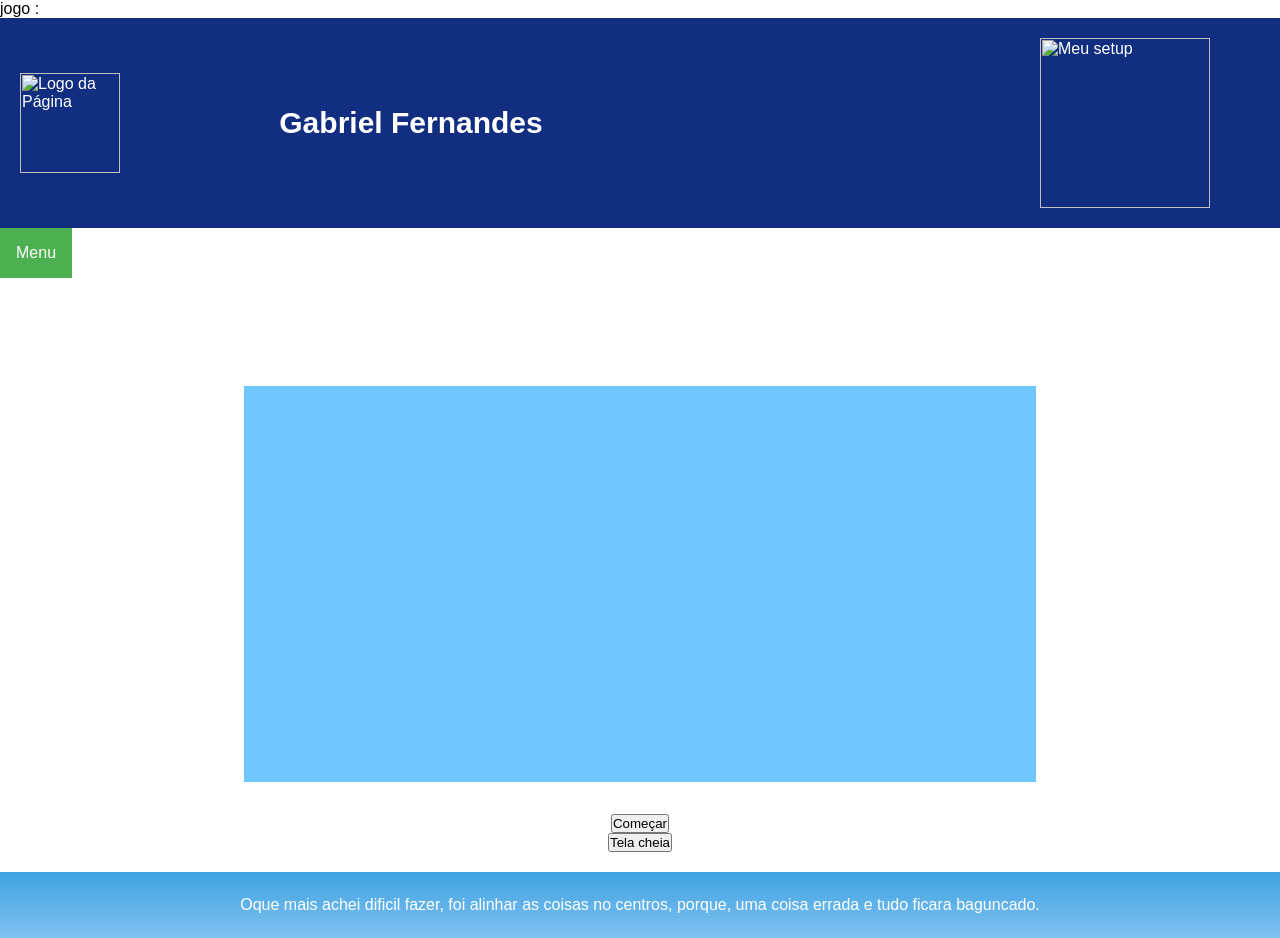
==== jogo.html @ 4b05eba8 "534543" ====
jogo : 
<!DOCTYPE html>
<html lang="pt-br">
<head>
<meta charset="UTF-8">
<meta name="viewport" content="width=device-width, initial-scale=1.0">
<title>Home | Nossa Escola</title>
<link rel="stylesheet" href="style.css">
</head>
<body>
<!--header é a parte do cabeçalho do site, é o topo da página-->
<header class="cabecalho-itens">
<img class="cabecalho-imagem" src="trabalho 0.2.jfif" alt="Logo da Página">
<h1 class="titulo_site">Gabriel Fernandes</h1>
<div class="sociais">
    <img class="setup" src="setup 1.jfif" alt="Meu setup">
</div>
</header>
<div class="dropdown">
  <button class="dropbtn">Menu</button>
  <div class="dropdown-content">
  <a href="amigos.html">Amigos</a>
  <a href="sobre.html">Sobre mim</a>
  <a href="melhor.html">Melhor video</a>
  <a href="jogo.html">Jogo</a>
  </div>
</div>


<!-- CONTEÚDO PRINCIPAL DO JOGO -->


<section id="meu-jogo">

    <h1>Meu Jogo de Plataforma</h1>

    <!-- INFORMAÇÕES DO JOGO -->
    <div id="game-info">
        <span>Moedas: <b id="coin-count">0</b></span>
        <span>Vidas: <b id="live-count">3</b></span>
        <span>Fase: <b id="level-count">1</b></span>
    </div>

    <!-- ÁREA ONDE O JOGO É DESENHADO -->
    <div id="game-container">

        <canvas id="gameCanvas" width="800" height="400"></canvas>

        <!-- TELA DE INÍCIO E FIM -->
        <div id="game-screen-overlay">
            <h2 id="overlay-text">Pronto para jogar?</h2>
            <button id="restart-btn">Começar</button>
        </div>

    </div>

    <!-- BOTÃO DE TELA CHEIA -->
    <button id="fullscreen-btn">Tela cheia</button>

</section>




<!--Seção rodapé é a parte final da paragrafo 3 da página-->
<footer class="escola">

    



<p></p>
<p>Oque mais achei dificil fazer, foi alinhar as coisas no centros, porque, uma coisa errada e tudo ficara baguncado.</p>
<p> </p>
</footer>
</body>
</html>

<script src="script.js"></script>
---- style.css ----
*{
margin: 0;
padding: 0;
box-sizing: border-box;
}
body{
font-family: "Poppins", sans-serif;
}
header{
background-color: #112E81;
color: white;
width: 100%;
padding: 20px;
}
.cabecalho-itens{
    display: flex;
    align-items: center;
    justify-content: space-between;
}
.cabecalho-imagem{
    width: 100px;
    height: auto;
}
.titulo_site{
    flex: 1;
    text-align: center;
    font-size: 30px;
}
.sociais{
display: flex;
justify-content: flex-end;
width: 45%;
padding-right: 50px;
}
.setup{
    width: 170px;
    height: auto;
}
.banner1{
display: flex;
justify-content: center;
}
.estudante_titulo{
padding: 50px;
text-align: center;

}
.estudante-nome{
text-align: center;
}
.estudante-imagem{
width: 120px;
}
.estudante-icone{
width: 38px;
padding: 4px 8px;
}
.estudante{
    background-color: #192eb8;
    padding: 24px 0;
}

.estudante.div{
text-align: center;
padding: 24px 0;
}
.estudantes_todos{
display: flex;
justify-content: space-around;
}
.escola{
background-image: linear-gradient(#40A2E3,#7FC2EF);
color: white;
display: flex;
justify-content:center;
padding: 24px 0;
text-align:center;
display:block;
}
.escola-titulo{
padding: 50px;
text-align: center;
}
.logo_rodape{
height: 80px;
padding: 12px 0;

}

.link{
color: #ffffff;
text-decoration: none;
}
.mapa {
    display: flex;
    justify-content: center; 
    align-items: center;
    padding: 40px;
    width: 100%;
}

.mapa iframe {
    max-width: 100%;
}

.titulo-video {
    font-family: 'Segoe UI', Tahoma, Geneva, Verdana, sans-serif;
    font-size: 20px;
    font-weight: bold;
    color: #333333;
    text-align: center;
    margin-bottom: 15px;
}

.container-video {
    display: flex;
    flex-direction: column;
    align-items: center;
    width: 100%;
}

.dropbtn {
  background-color: #4CAF50;
  color: white;
  padding: 16px;
  font-size: 16px;
  border: none;
  cursor: pointer;
}

.dropdown {
  position: relative;
}

.dropdown-content {
  display: none;
  position: absolute;
  background-color: #f9f9f9;
  min-width: 200px;
  box-shadow: 0px 8px 16px 0px rgba(0,0,0,0.2);
}

.dropdown-content a {
  color: black;
  padding: 12px 16px;
  text-decoration: none;
  display: block;
}

.dropdown-content a:hover {
  background-color: #f1f1f1;
}

.dropdown:hover .dropdown-content {
  display: block;
}

.dropdown:hover .dropbtn {
  background-color: #3e8e41;
}

/* ================================= */
/* ESTILO PRINCIPAL DO JOGO */
/* ================================= */

#meu-jogo {
    width: 100%;
    padding: 20px;
    text-align: center;
    color: white;
}

#meu-jogo h1 {
    margin-bottom: 20px;
}

/* INFORMAÇÕES */

#game-info {
    display: flex;
    justify-content: center;
    gap: 30px;
    margin-bottom: 15px;
    font-size: 18px;
    flex-wrap: wrap;
}

/* ÁREA DO JOGO */

#game-container {
    position: relative;
    width: 800px;
    max-width: 100%;
    margin: auto;
}

#gameCanvas {
    display: block;
    width: 100%;
    height: auto;
    background: #70c5ff;
    border: 4px solid white;
}
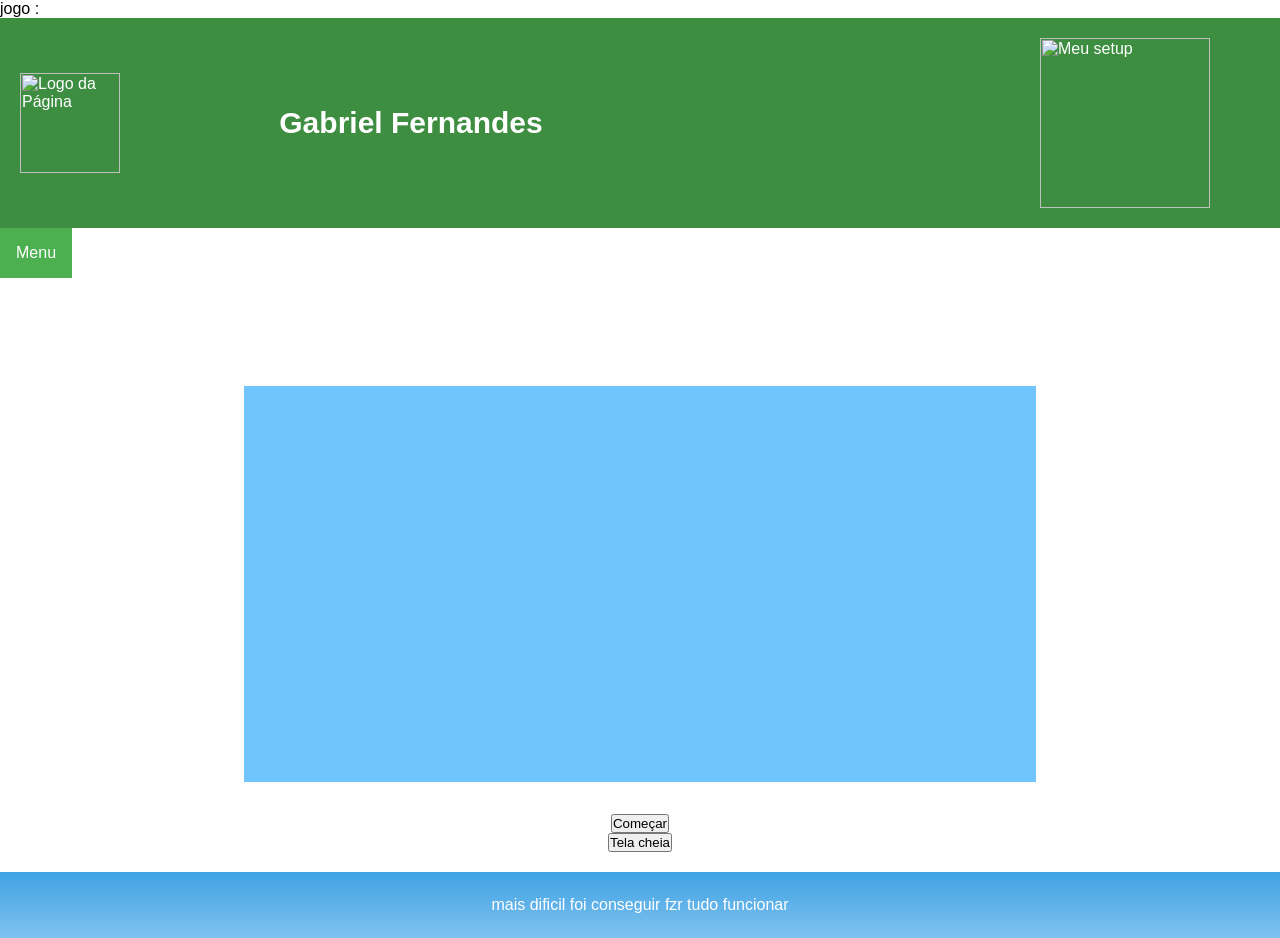
==== commit 86a49a8b: "321321" ====
--- a/jogo.html
+++ b/jogo.html
@@ -70,7 +70,7 @@
 
 
 <p></p>
-<p>Oque mais achei dificil fazer, foi alinhar as coisas no centros, porque, uma coisa errada e tudo ficara baguncado.</p>
+<p>mais dificil foi conseguir fzr tudo funcionar</p>
 <p> </p>
 </footer>
 </body>
--- a/style.css
+++ b/style.css
@@ -7,7 +7,7 @@
 font-family: "Poppins", sans-serif;
 }
 header{
-background-color: #112E81;
+background-color: #3e8e41;
 color: white;
 width: 100%;
 padding: 20px;
@@ -56,7 +56,7 @@
 padding: 4px 8px;
 }
 .estudante{
-    background-color: #192eb8;
+    background-color: #70c5ff;
     padding: 24px 0;
 }
 
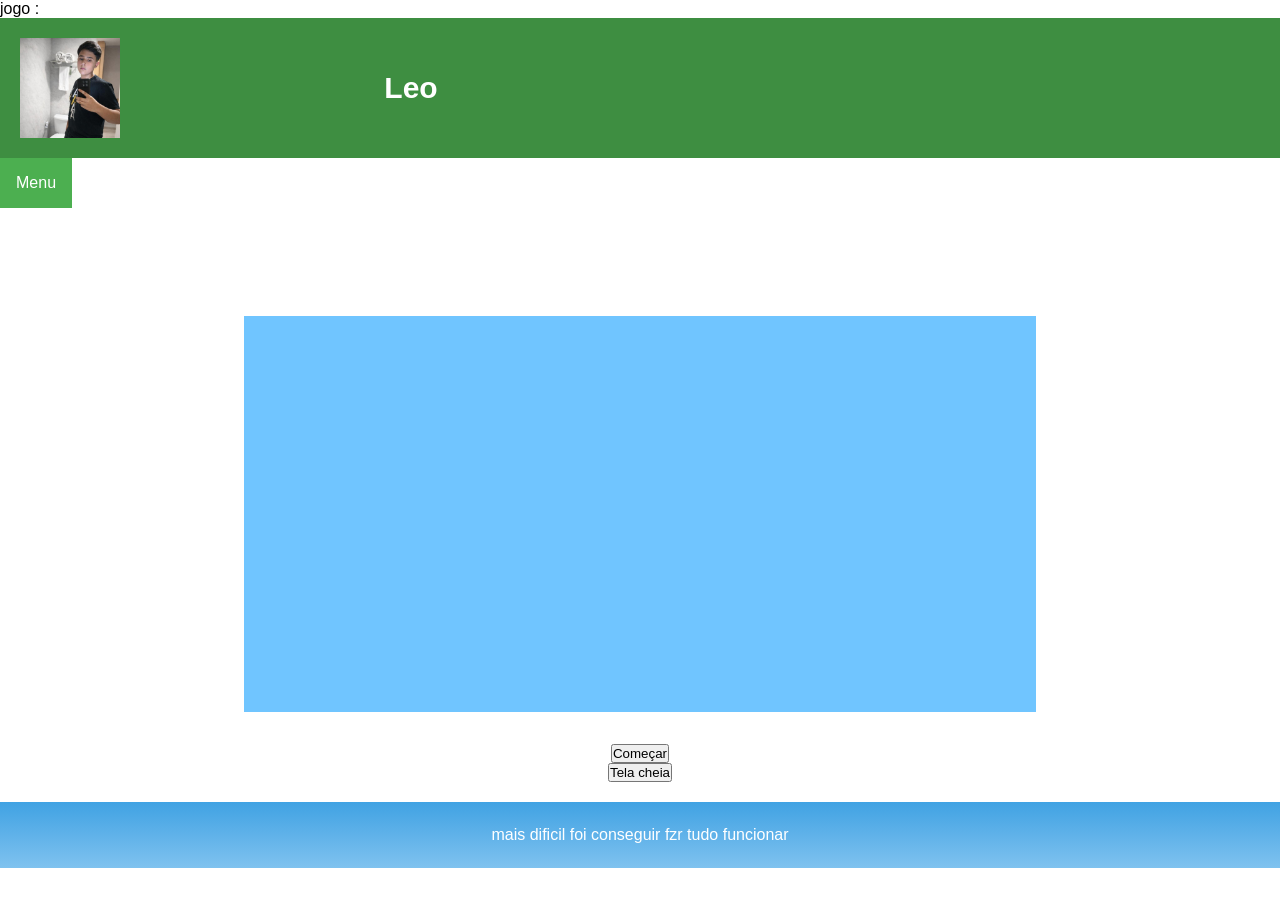
==== commit 31bcf17a: "312321" ====
--- a/jogo.html
+++ b/jogo.html
@@ -10,10 +10,10 @@
 <body>
 <!--header é a parte do cabeçalho do site, é o topo da página-->
 <header class="cabecalho-itens">
-<img class="cabecalho-imagem" src="trabalho 0.2.jfif" alt="Logo da Página">
-<h1 class="titulo_site">Gabriel Fernandes</h1>
+<img class="cabecalho-imagem" src="leo.jfif" alt="Logo da Página">
+<h1 class="titulo_site">Leo</h1>
 <div class="sociais">
-    <img class="setup" src="setup 1.jfif" alt="Meu setup">
+ 
 </div>
 </header>
 <div class="dropdown">
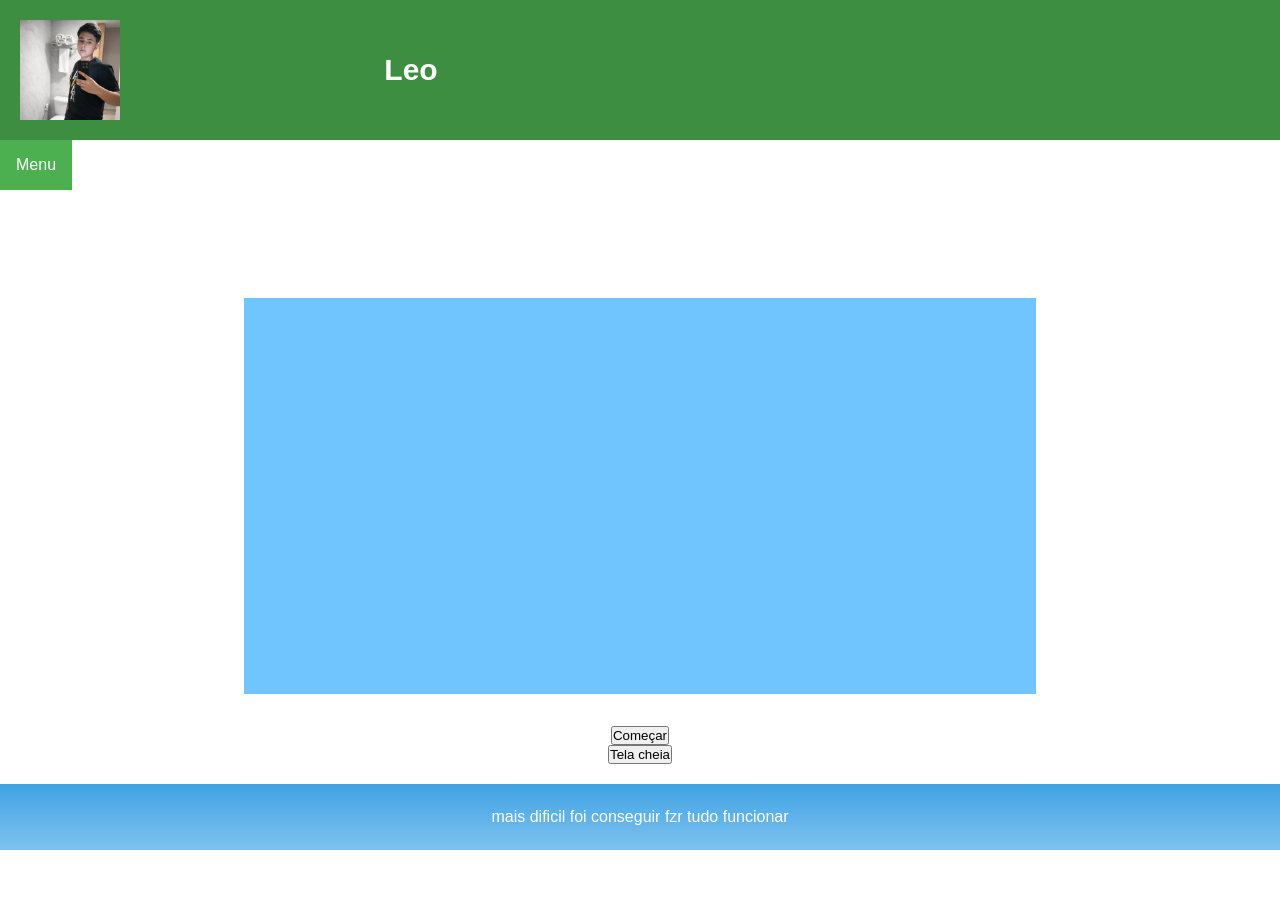
==== commit 836407d6: "312321" ====
--- a/jogo.html
+++ b/jogo.html
@@ -1,4 +1,4 @@
-jogo : 
+
 <!DOCTYPE html>
 <html lang="pt-br">
 <head>
